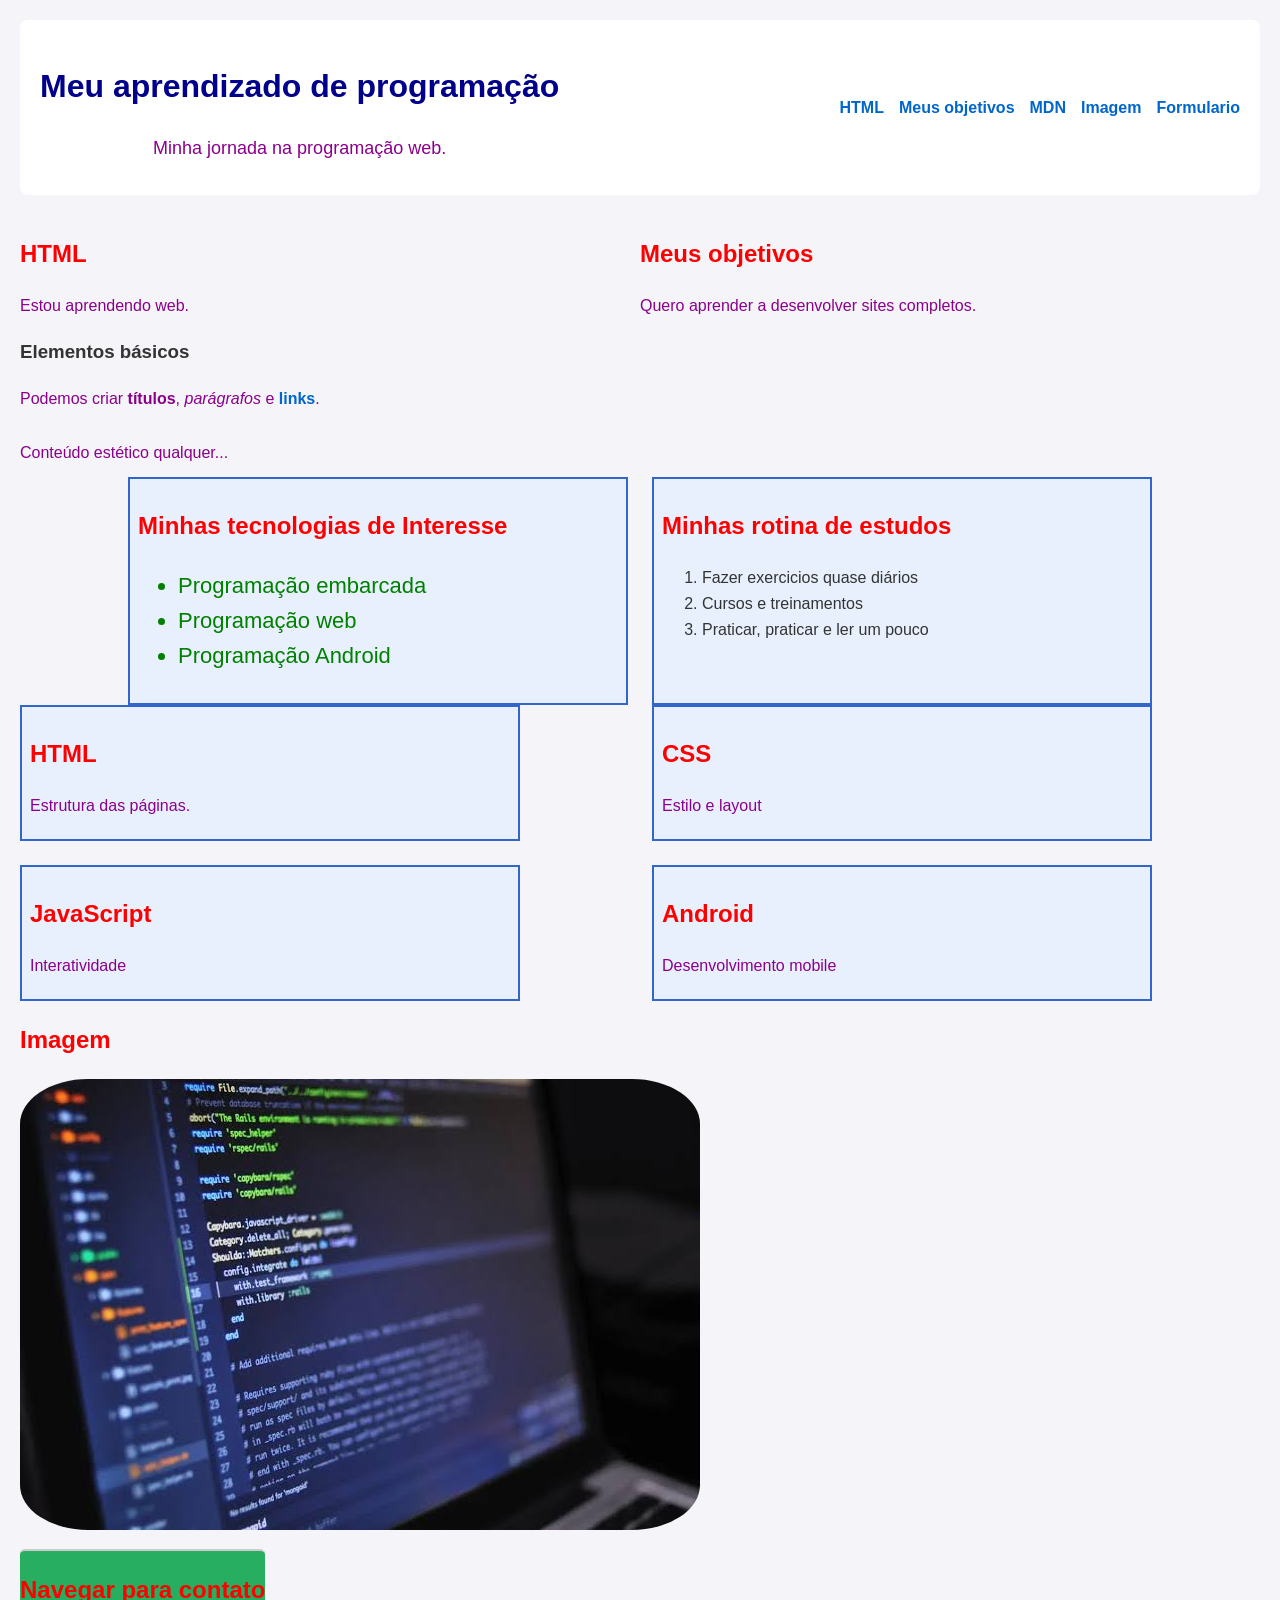
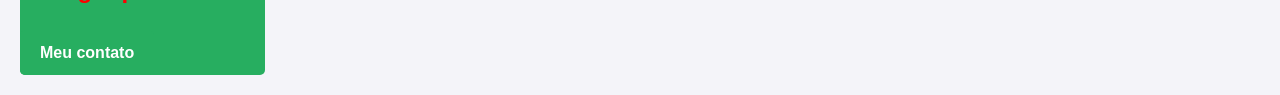
==== index.html @ a14ccedd "aula12-flex" ====
<!DOCTYPE html>
<html lang="pt-BR">
    <head>
        <meta charset="UTF-8">
        <title>Meu aprendizado</title>
        <!-- Conecta o HTML ao arquivo CSS -->
        <link rel="stylesheet" href="style.css">
    </head>
    <body>
        <header>
            <!-- Título principal da página -->
             <div>
                <h1>Meu aprendizado de programação</h1>
                <p class="introducao">Minha jornada na programação web.</p>
             </div>
            <!--nav é uma área de navegação com link -->
            <nav>
                <ul>
                <li><a href="#html">HTML</a></li> 
                <li><a href="#objetivos">Meus objetivos</a></li> 
                <li><a href="https://developer.mozilla.org/pt-BR/" target="_blank" rel="noopener noreferrer">MDN</a></li> 
                <li><a href="#imagem">Imagem</a></li> 
                <li><a href="formulario.html">Formulario</a></li> 
                </ul>
            </nav>
        </header>
        <!-- Conteúdo principal -->
        <main>
            <div class="secoes-flex">
                <section id="hmtl">
                    <h2>HTML</h2>
                    <p>Estou aprendendo web.</p>
                    <h3>Elementos básicos</h3>
                    <p>Podemos criar <strong>títulos</strong>, <em>parágrafos </em> e <a href="https://developer.mozilla.org/pt-BR/docs/Web/HTML" target="_blank" rel="noopener noreferrer">links</a>.</p>
                </section>
                <section id="objetivos">
                    <h2>Meus objetivos</h2>
                    <p>Quero aprender a desenvolver sites completos.</p>
                </section>
            </div>
            <!-- Primeira seção -->
            <!-- Exemplo de div usada apenas para criar um container de layout -->
            <div class="card-container">
                <p>Conteúdo estético qualquer...</p>
            </div>
            <!-- Container de cartões -->
            <div class="cartoes">
                <section class="cartao">
                    <h2>Minhas tecnologias de Interesse</h2>
                    <ul class="destaque">
                        <li >Programação embarcada</li>
                        <li>Programação web</li>
                        <li>Programação Android</li>
                    </ul>
                </section>
                <section class="cartao">
                    <h2>Minhas rotina de estudos</h2>
                    <ol>
                        <li>Fazer exercicios quase diários</li>
                        <li>Cursos e treinamentos</li>
                        <li>Praticar, praticar e ler um pouco</li>
                    </ol>
                </section>
            </div>
            
            <div class="grade">
                <section class="cartao">
                    <h2>HTML</h2>
                    <p>Estrutura das páginas.</p>
                </section>
                <section class="cartao">
                    <h2>CSS</h2>
                    <p>Estilo e layout</p>
                </section>
                <section class="cartao">
                    <h2>JavaScript</h2>
                    <p>Interatividade</p>
                </section>
                <section class="cartao">
                    <h2>Android</h2>
                    <p>Desenvolvimento mobile</p>
                </section>
            </div>

            <!-- Imagem com descrição alternativa -->
            <h2>Imagem</h2>
            <p><img id="foto-perfil" src="imagens/images.jpeg"
                alt="Codigo fonte"></p>
        </main>
        <!-- Rodapé -->
         <footer id="rodape-principal">
            <h2>Navegar para contato</h2>
            <a href="contato.html">Meu contato</a>
         </footer>
    </body>
</html>
---- style.css ----
/* Estilo aplicado à página inteira */
* {
    box-sizing: border-box;
}
header {
    display: flex;
    justify-content: space-between; /* Afasta os itens para as extremidades */
    align-items: center;
    background-color: #ffffff;
    padding: 20px;
    margin-bottom: 20px;
    border-radius: 8px;
}
header nav ul {
    display: flex;
    gap: 15px;        /* Espaçamento entre os links */
    list-style: none; /* Remove as bolinhas da lista */
    margin: 0;
    padding: 0;
}
body {
    font-family: Arial, sans-serif;
    background-color: #f4f4f9;
    color: #333333;
    text-align: left;
    margin: 20px;
    line-height: 1.6;
}
/* Seletor por tag */
h1 {
    color: darkblue;
    text-align: center;
}
h2 {
    color: red;
}
p{
    font-size: 16px;
    margin-bottom: 12px;
    color: darkmagenta;
}
/* Seletor por classe */
.introducao {
    text-align: center;
    font-size: 18px;
}
.destaque {
    font-size: 22px;
    color: green;
}
/* Seletor por ID */
#estudos {
    background-color: white;
}
#rodape-principal {
    border-top: 2px solid #ccc;
    display: inline-block;
    background-color: #27ae60;
    color: #ffffff;
    padding: 10px 20 px;
    border-radius: 5px;
}
#rodape-principal a {
    display: inline-block;
    background-color: #27ae60;
    color: #ffffff;
    padding: 10px 20px;
    border-radius: 5px;
    text-decoration: none;
}
#rodape-principal:hover {
    background-color: #1e8449;
}
#foto-perfil {
    border-radius: 10%;
}
/*Estilo dos cartões */
.cartoes {
    display: flex;      /* Ativa o Flexbox */
    gap: 24px;          /* Espaço entre cartões */
    flex-wrap: wrap;    /* Permite novas linhas */
    justify-content: center;
}
.grade {
    display: grid;
    grid-template-columns: repeat(2, 1fr); /* Cria três colunas de mesma largura */
    gap: 24px; /* Espaço entre linhas e colunas */
}
.cartao {
    background-color: #e8f0fe;
    padding: 8px;
    border: 2px solid #3366cc;
    max-width: 500px;
    width: 500px;
}
/*Estilização padrão de links*/
a {
    color: #0066cc;
    text-decoration: none; /* Remove o sublinhado padrão */
    font-weight: bold;
}
/*Estado quando o mouse passa por cima do link*/
a:hover {
    color: #004499;
    text-decoration: underline;
}
.secoes-flex {
    display: flex;
    gap: 20 px;
    flex-wrap: wrap;
}
.secoes-flex section {
    flex: 1;
    min-width: 250px;
}
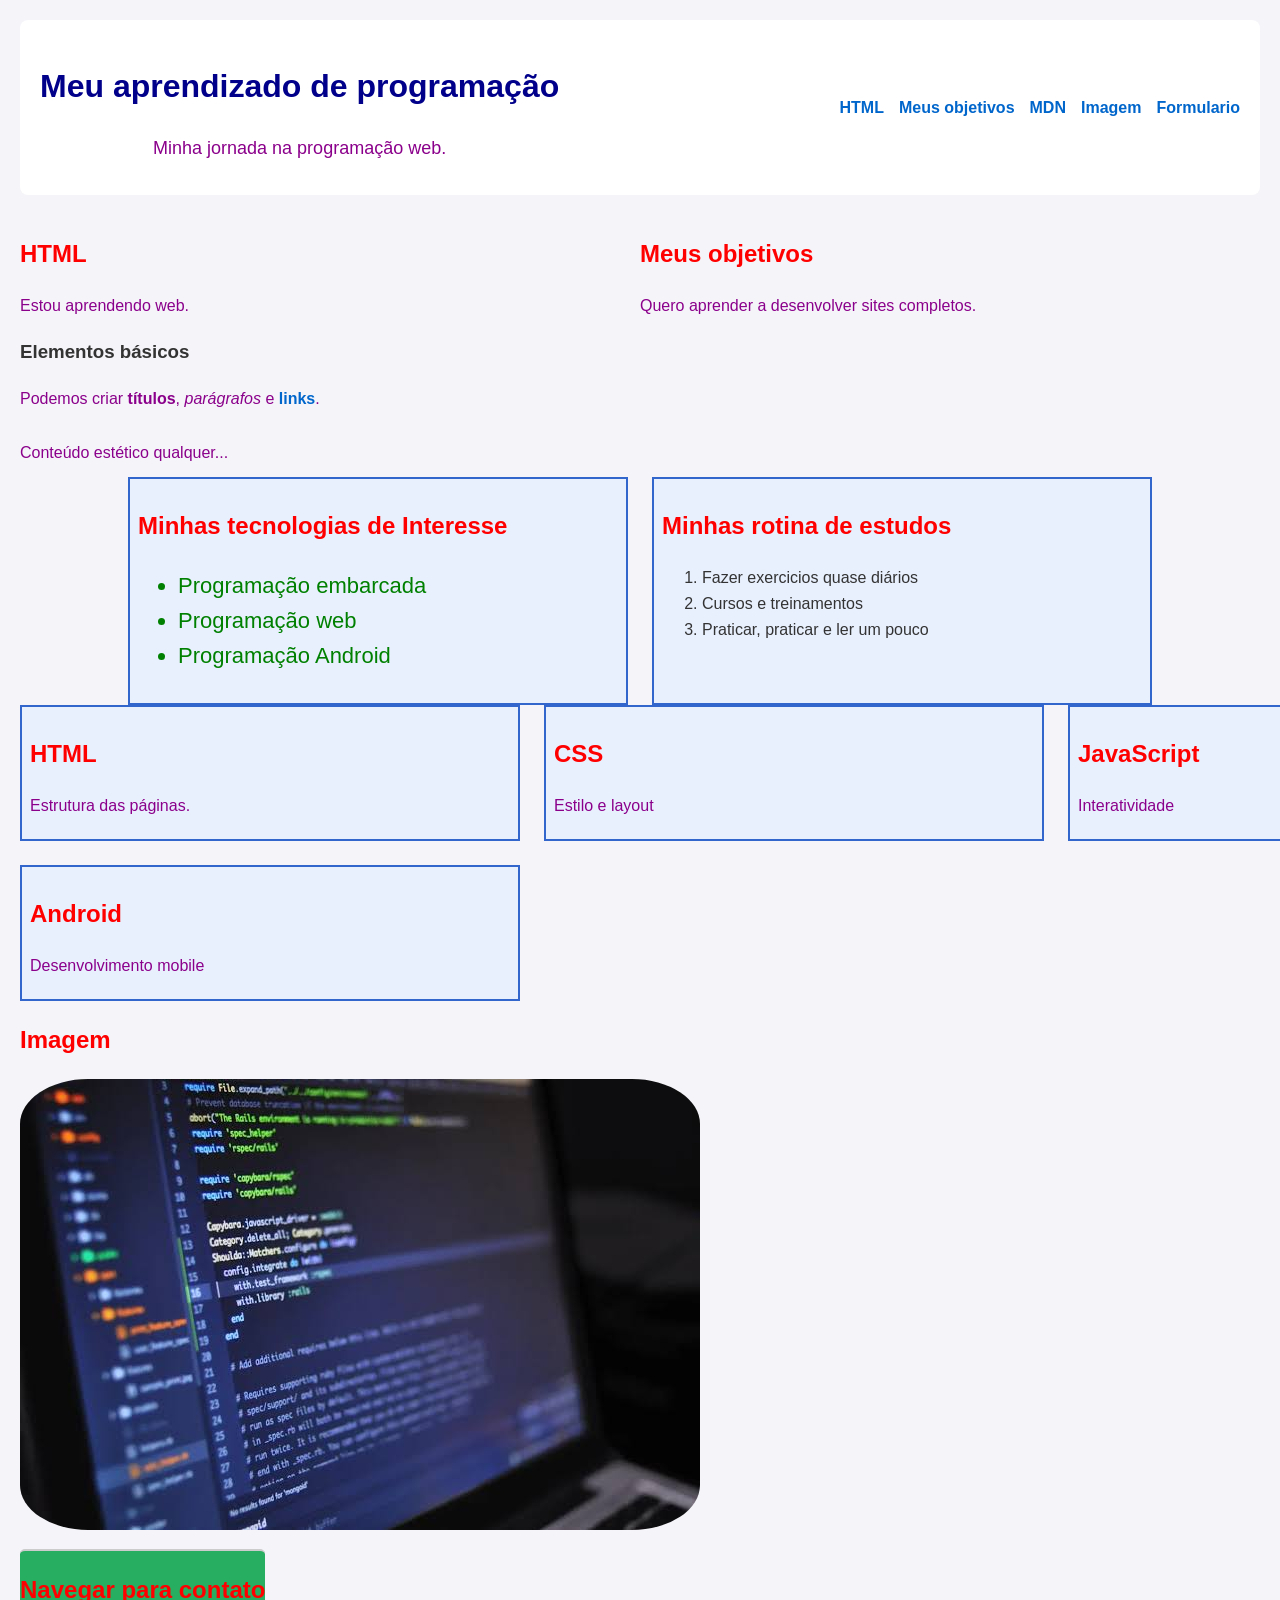
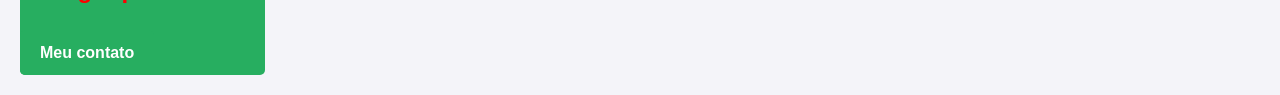
==== commit 6c6ce49f: "css_responsivo_media" ====
--- a/index.html
+++ b/index.html
@@ -5,6 +5,7 @@
         <title>Meu aprendizado</title>
         <!-- Conecta o HTML ao arquivo CSS -->
         <link rel="stylesheet" href="style.css">
+        <meta name="viewport" content="width=device-width, initial-scale=1">
     </head>
     <body>
         <header>
@@ -62,7 +63,7 @@
                     </ol>
                 </section>
             </div>
-            
+
             <div class="grade">
                 <section class="cartao">
                     <h2>HTML</h2>
--- a/style.css
+++ b/style.css
@@ -83,7 +83,7 @@
 }
 .grade {
     display: grid;
-    grid-template-columns: repeat(2, 1fr); /* Cria três colunas de mesma largura */
+    grid-template-columns: repeat(3, 1fr); /* Cria três colunas de mesma largura */
     gap: 24px; /* Espaço entre linhas e colunas */
 }
 .cartao {
@@ -112,4 +112,17 @@
 .secoes-flex section {
     flex: 1;
     min-width: 250px;
+}
+/* Tablets e telas médias */
+@media(max-width: 800px) {
+    .grade {
+        grid-template-columns: repeat(2, 1fr);
+    }
+}
+
+/* Celulares */
+@media(max-width: 500px) {
+    .grade {
+        grid-template-columns: 1fr;
+    }
 }
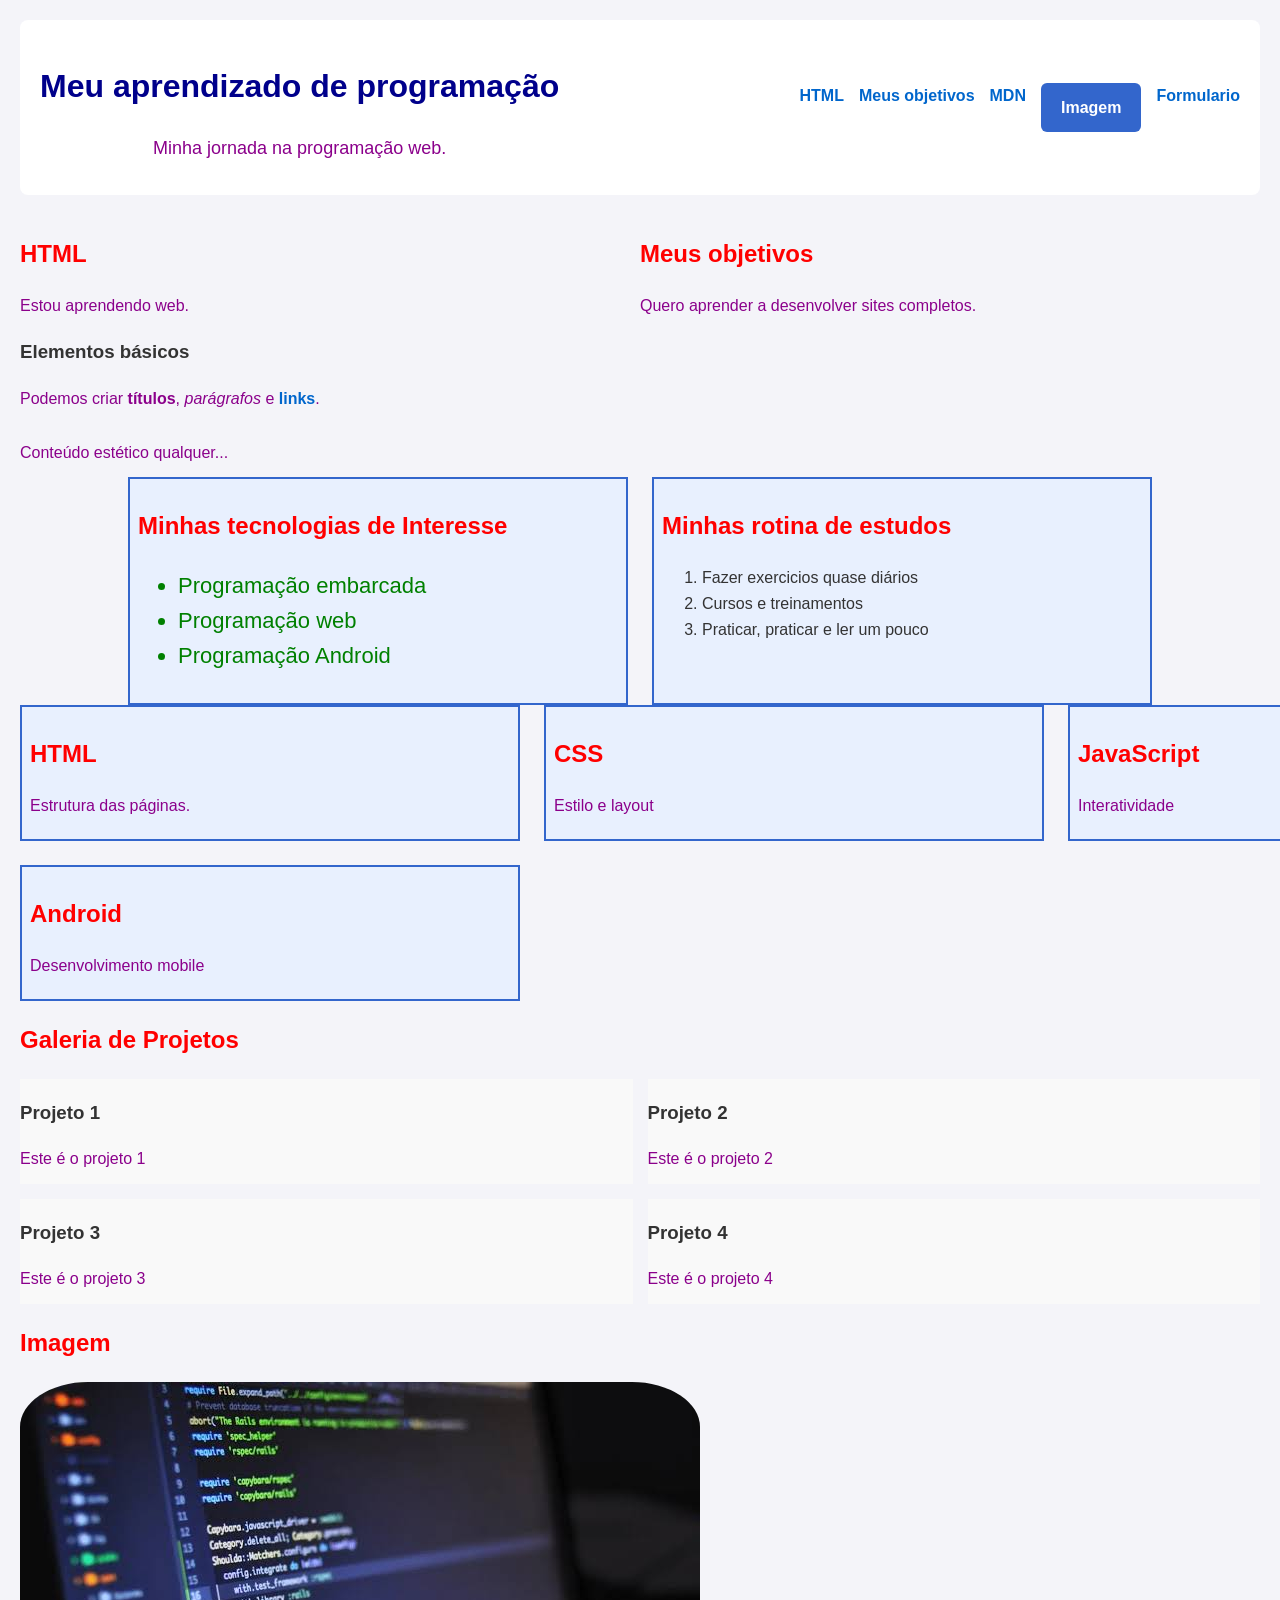
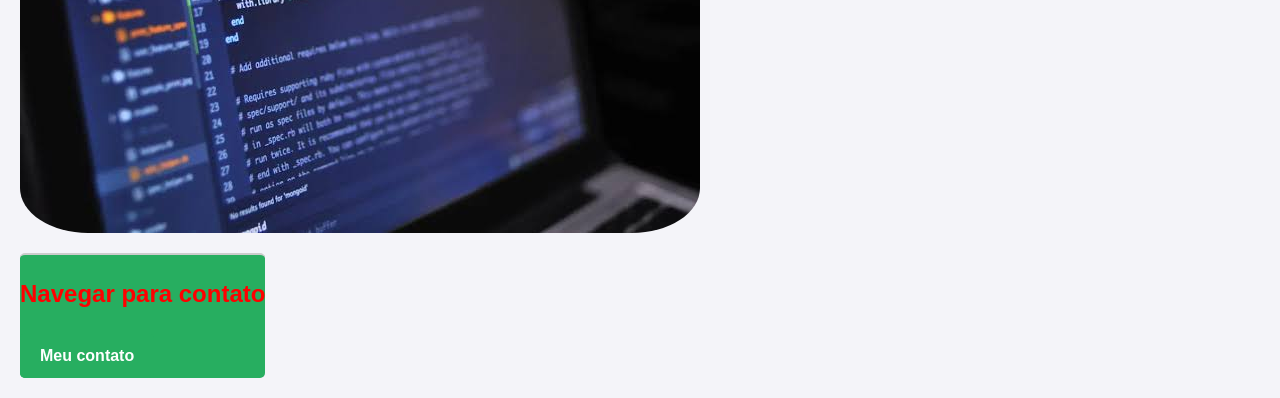
==== commit 195205ad: "aula-13_pseudo_classes" ====
--- a/index.html
+++ b/index.html
@@ -20,7 +20,7 @@
                 <li><a href="#html">HTML</a></li> 
                 <li><a href="#objetivos">Meus objetivos</a></li> 
                 <li><a href="https://developer.mozilla.org/pt-BR/" target="_blank" rel="noopener noreferrer">MDN</a></li> 
-                <li><a href="#imagem">Imagem</a></li> 
+                <li><a href="#imagem" class="botao">Imagem</a></li> 
                 <li><a href="formulario.html">Formulario</a></li> 
                 </ul>
             </nav>
@@ -83,8 +83,30 @@
                 </section>
             </div>
 
+            <section id="galeria">
+                <h2>Galeria de Projetos</h2>
+                <div class="grid-projetos">
+                    <section class="card-projeto">
+                        <h3>Projeto 1</h3>
+                        <p>Este é o projeto 1</p>
+                    </section>
+                    <section class="card-projeto">
+                        <h3>Projeto 2</h3>
+                        <p>Este é o projeto 2</p>
+                    </section>
+                    <section class="card-projeto">
+                        <h3>Projeto 3</h3>
+                        <p>Este é o projeto 3</p>
+                    </section>
+                    <section class="card-projeto">
+                        <h3>Projeto 4</h3>
+                        <p>Este é o projeto 4</p>
+                    </section>
+                </div>
+            </section>
+
             <!-- Imagem com descrição alternativa -->
-            <h2>Imagem</h2>
+            <h2 id="imagem">Imagem</h2>
             <p><img id="foto-perfil" src="imagens/images.jpeg"
                 alt="Codigo fonte"></p>
         </main>
--- a/style.css
+++ b/style.css
@@ -113,16 +113,49 @@
     flex: 1;
     min-width: 250px;
 }
+.grid-projetos {
+    display: grid;
+    grid-template-columns: repeat(2 , 1fr);
+    gap: 15px;
+}
+.card-projeto {
+    background-color: #f9f9f9;
+}
+.botao {
+    display: inline-block;
+    padding: 12px 20px;
+    background-color: #3366cc;
+    color: white;
+    text-decoration: none;
+    border-radius: 6px;
+    transition: background-color 0.2s; /* Suaviza a mudança visual */
+}
+.botao:hover { /* Quando o mouse passa sobre o botão*/
+    background-color: #1d408c;
+    color: white
+}
+.bota:focus-visible { /* Quando recebe foco, por exemplo, pelo teclado */
+    outline: 3px solid orange;
+    outline-offset: 4px;
+}
+.botao:active { /* Equanto está sendo pressionado */
+    background-color: #142d61;
+}
 /* Tablets e telas médias */
 @media(max-width: 800px) {
     .grade {
         grid-template-columns: repeat(2, 1fr);
     }
+    .grid-projetos {
+        grid-template-columns: repeat(2, 1fr);
+    }   
 }
-
 /* Celulares */
 @media(max-width: 500px) {
     .grade {
         grid-template-columns: 1fr;
     }
-}+    .grid-projetos {
+        grid-template-columns: 1fr;
+    }
+}
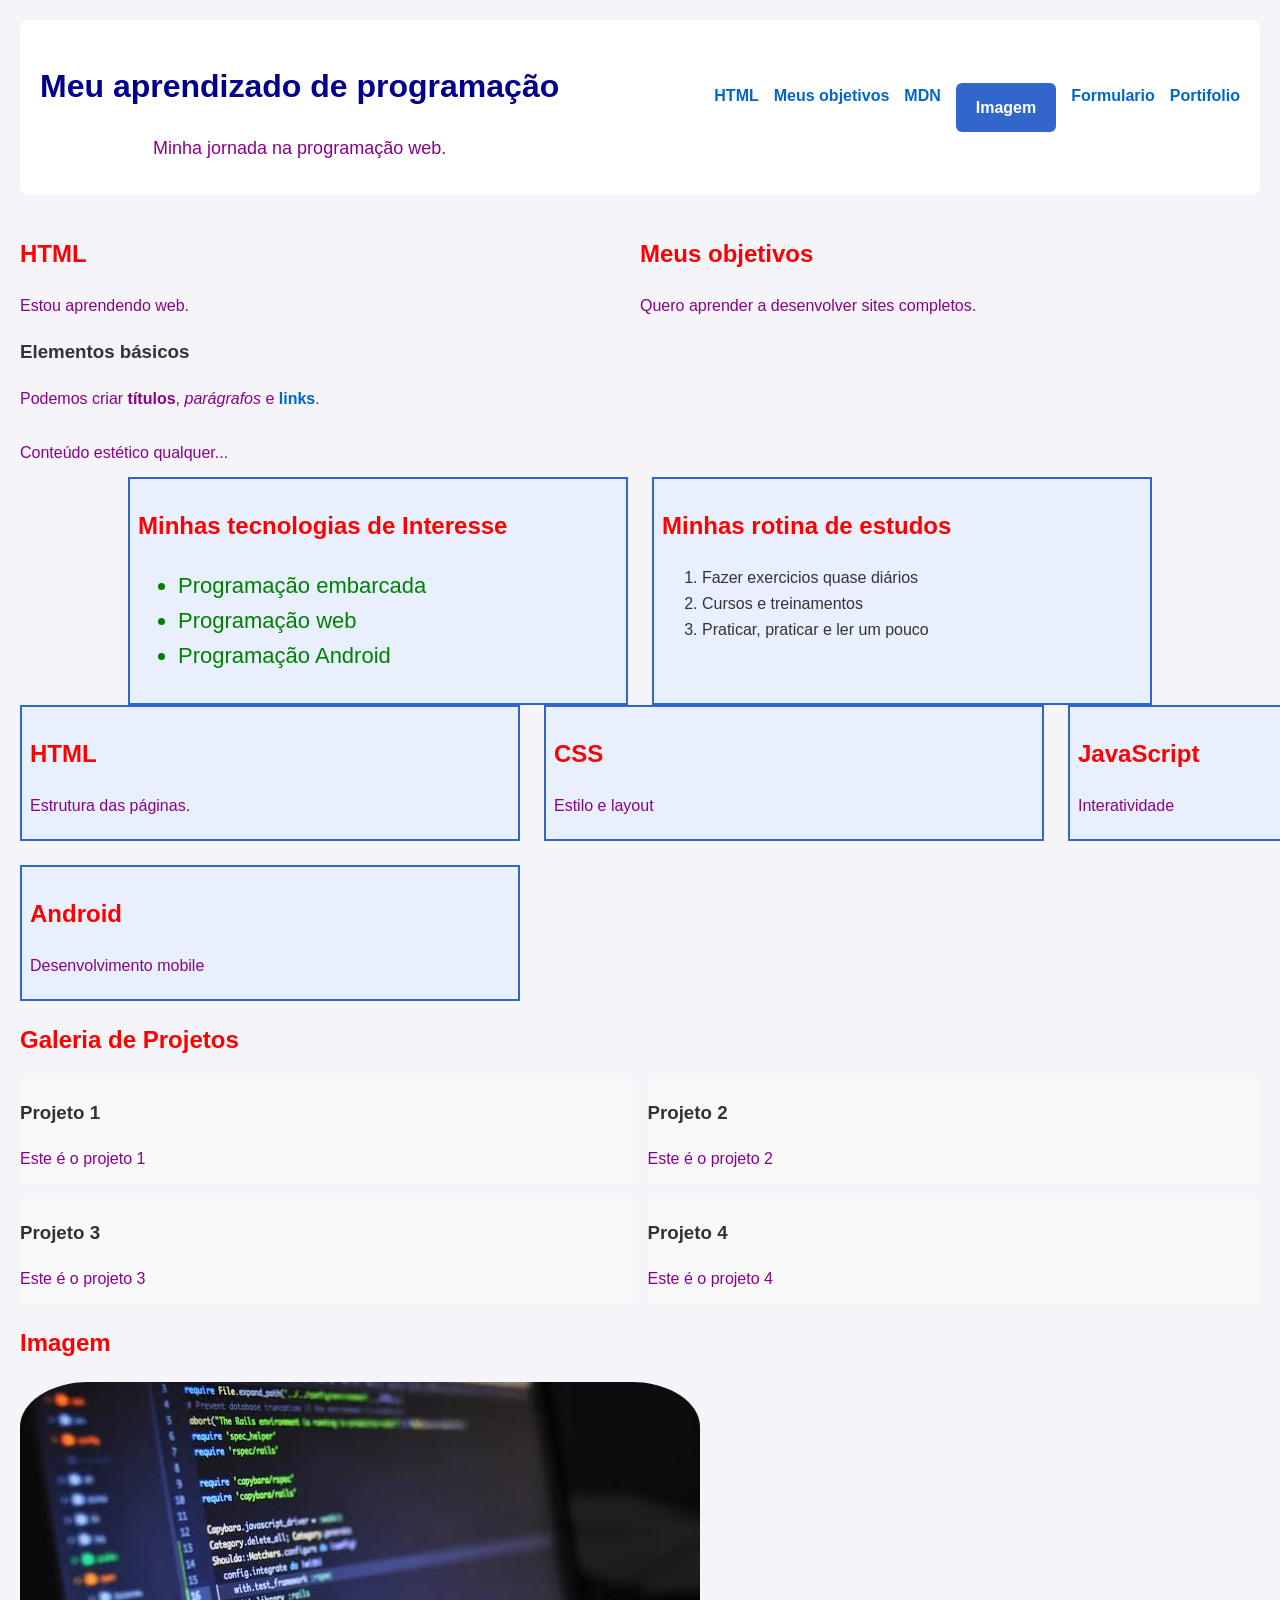
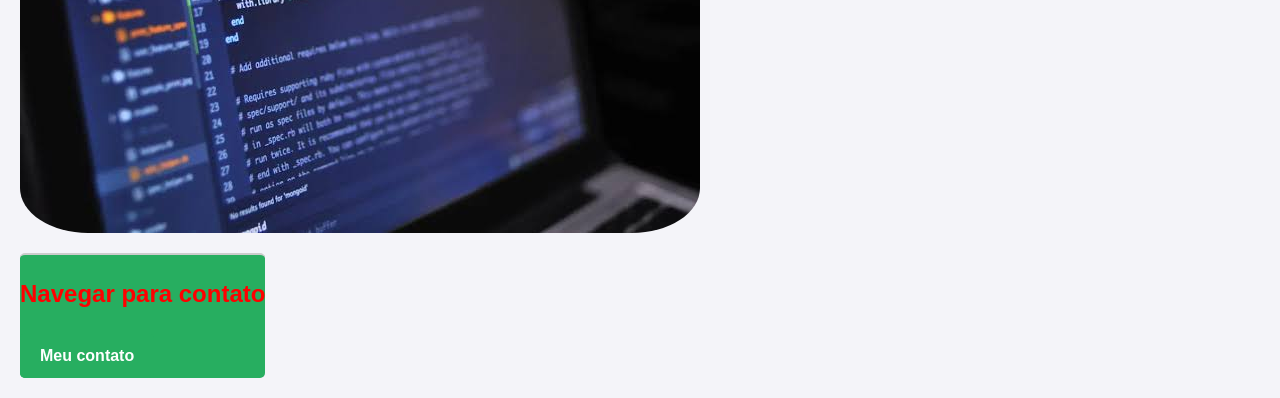
==== commit 2f58dc3f: "aula14_portifolio-responsivo" ====
--- a/index.html
+++ b/index.html
@@ -22,6 +22,7 @@
                 <li><a href="https://developer.mozilla.org/pt-BR/" target="_blank" rel="noopener noreferrer">MDN</a></li> 
                 <li><a href="#imagem" class="botao">Imagem</a></li> 
                 <li><a href="formulario.html">Formulario</a></li> 
+                <li><a href="portifolio.html">Portifolio</a></li>
                 </ul>
             </nav>
         </header>
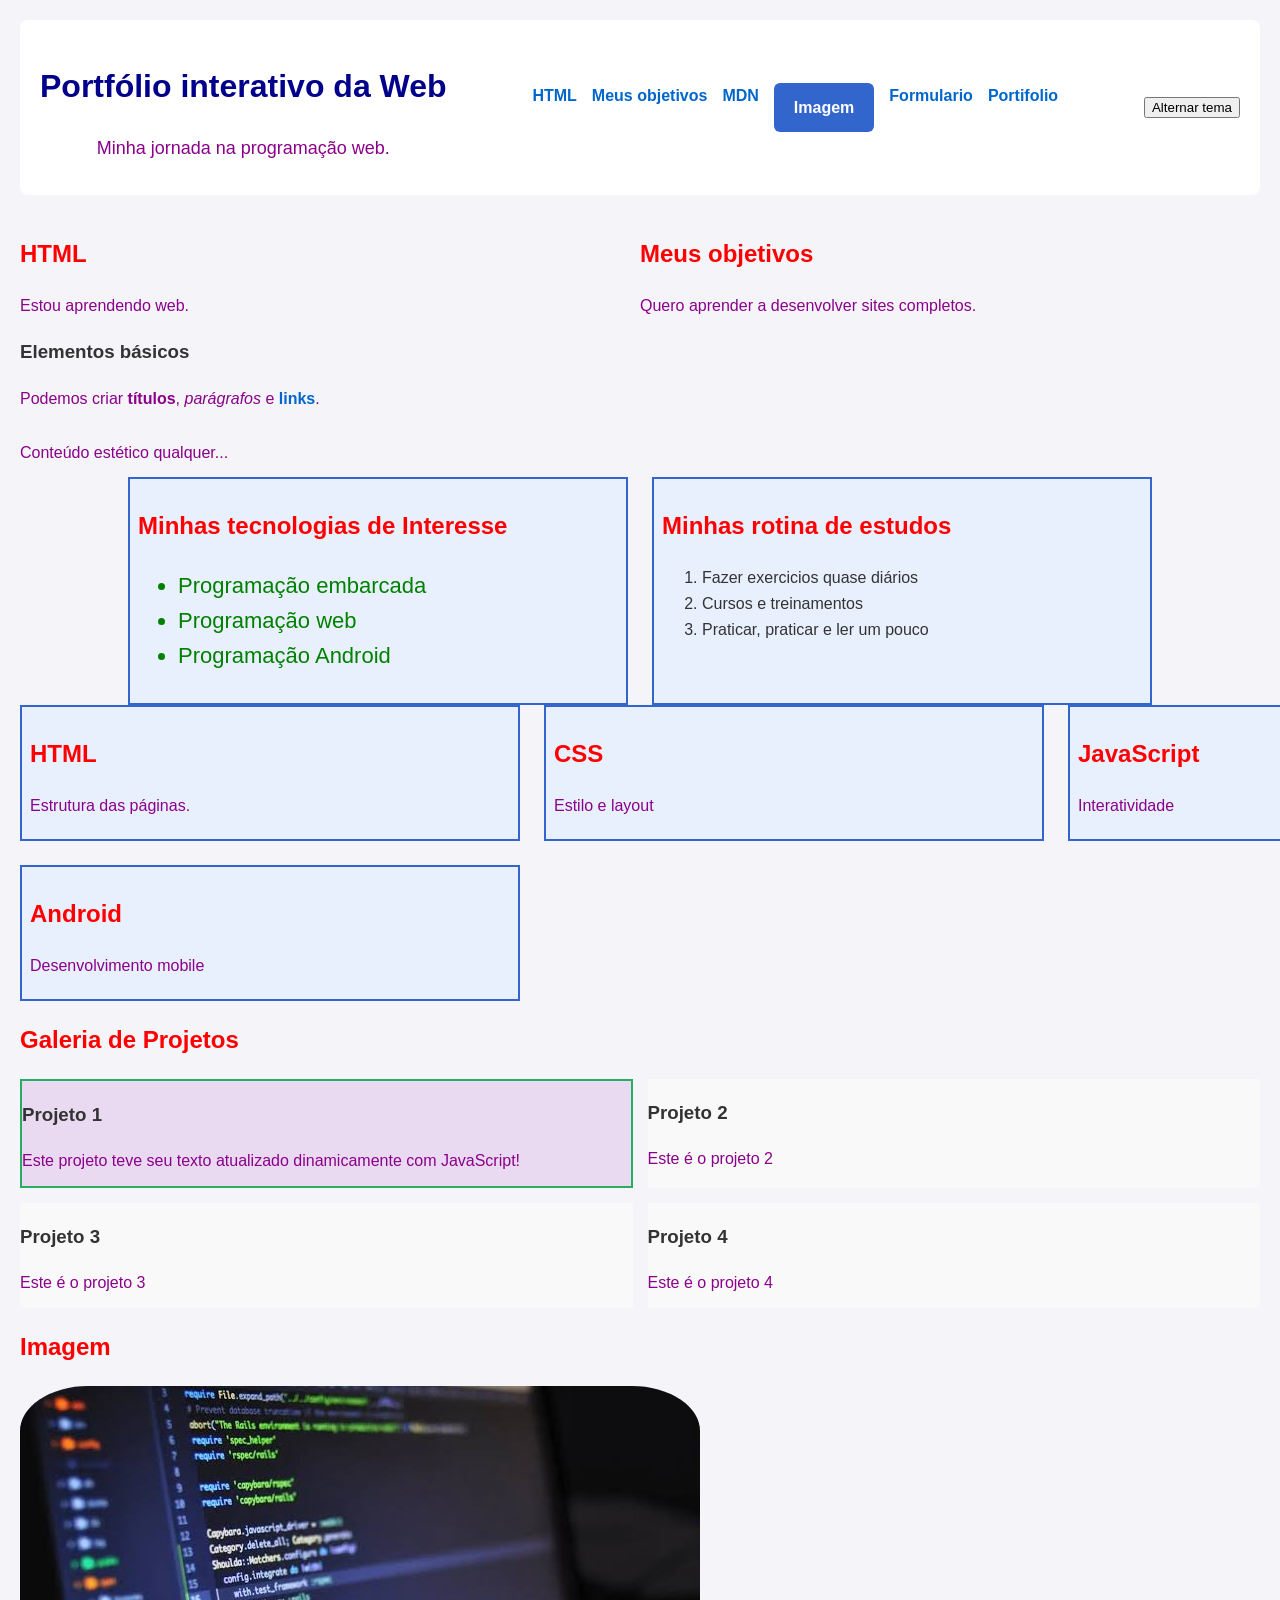
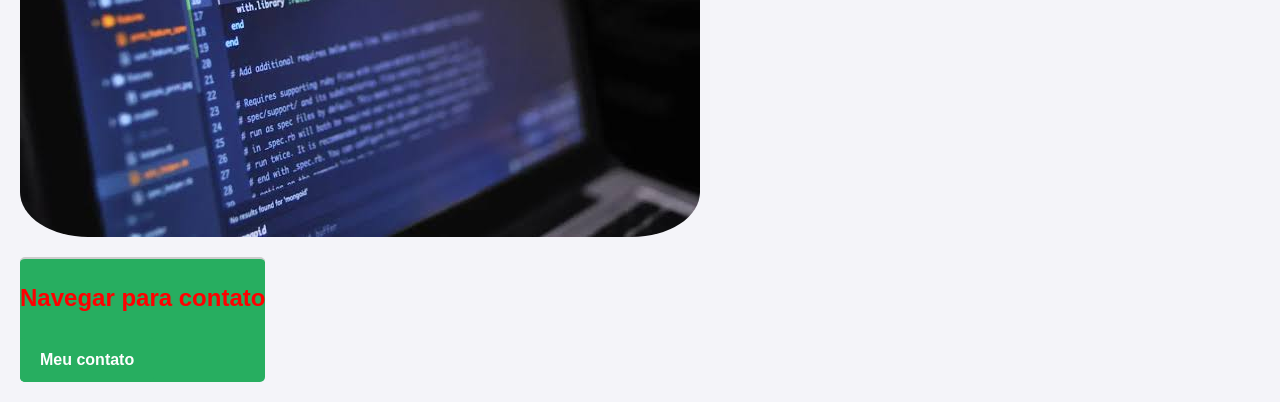
==== commit 818cac97: "aula23_botao_formulario" ====
--- a/index.html
+++ b/index.html
@@ -25,6 +25,7 @@
                 <li><a href="portifolio.html">Portifolio</a></li>
                 </ul>
             </nav>
+            <button id="btn-tema">Alternar tema</button>
         </header>
         <!-- Conteúdo principal -->
         <main>
@@ -116,5 +117,7 @@
             <h2>Navegar para contato</h2>
             <a href="contato.html">Meu contato</a>
          </footer>
+    <!-- É uma boa prática inserir o Javascript ao final do body para garantir que todos os elementos tenham sido carregados -->
+    <script src="script.js"></script> 
     </body>
 </html>
--- a/style.css
+++ b/style.css
@@ -159,3 +159,58 @@
         grid-template-columns: 1fr;
     }
 }
+/* Estilo base do campo */
+input[type="text"], input[type="email"], textarea {
+    width: 100%;
+    padding: 10px;
+    border: 1px solid #ccc;
+    border-radius: 4px;
+    font-size: 15px;
+    font-family: inherit;
+    transition: border-color 0.3s, box-shadow 0.3s;
+}
+/*Destaque quando o campo está ativo/focado */
+input[type="text"]:focus,
+input[type="email"]:focus,
+textarea:focus {
+    border-color: #0066cc;
+    outline: none;
+    box-shadow: 0 0 5px rgba(0, 102, 204, 0.3);
+}
+/* Botão de Envio */
+.btn-enviar {
+    display: inline-block;
+    background-color: #27ae60;
+    color: #ffffff;
+    border: none;
+    padding: 12px 24px;
+    font-size: 16px;
+    font-weight: bold;
+    border-radius: 5px;
+    cursor: pointer;
+    transition: background-color 0.3s;
+}
+
+.btn-enviar:hover {
+    background-color: #1e8449;
+}
+
+.card-destaque {
+    border: 2px solid #27ae60;
+    background-color: #eadaf1;
+}
+
+body.mode-escuro {
+    background-color: #1a1a1a;
+    color: #ffffff;
+}
+
+body.modo-escuro section {
+    background-color: #2a2a2a;
+    border-color: #444444;
+    color: #ffffff;
+}
+
+body.modo-escuro h2, body.modo-escuro h3 {
+    color: #4caf50;
+}
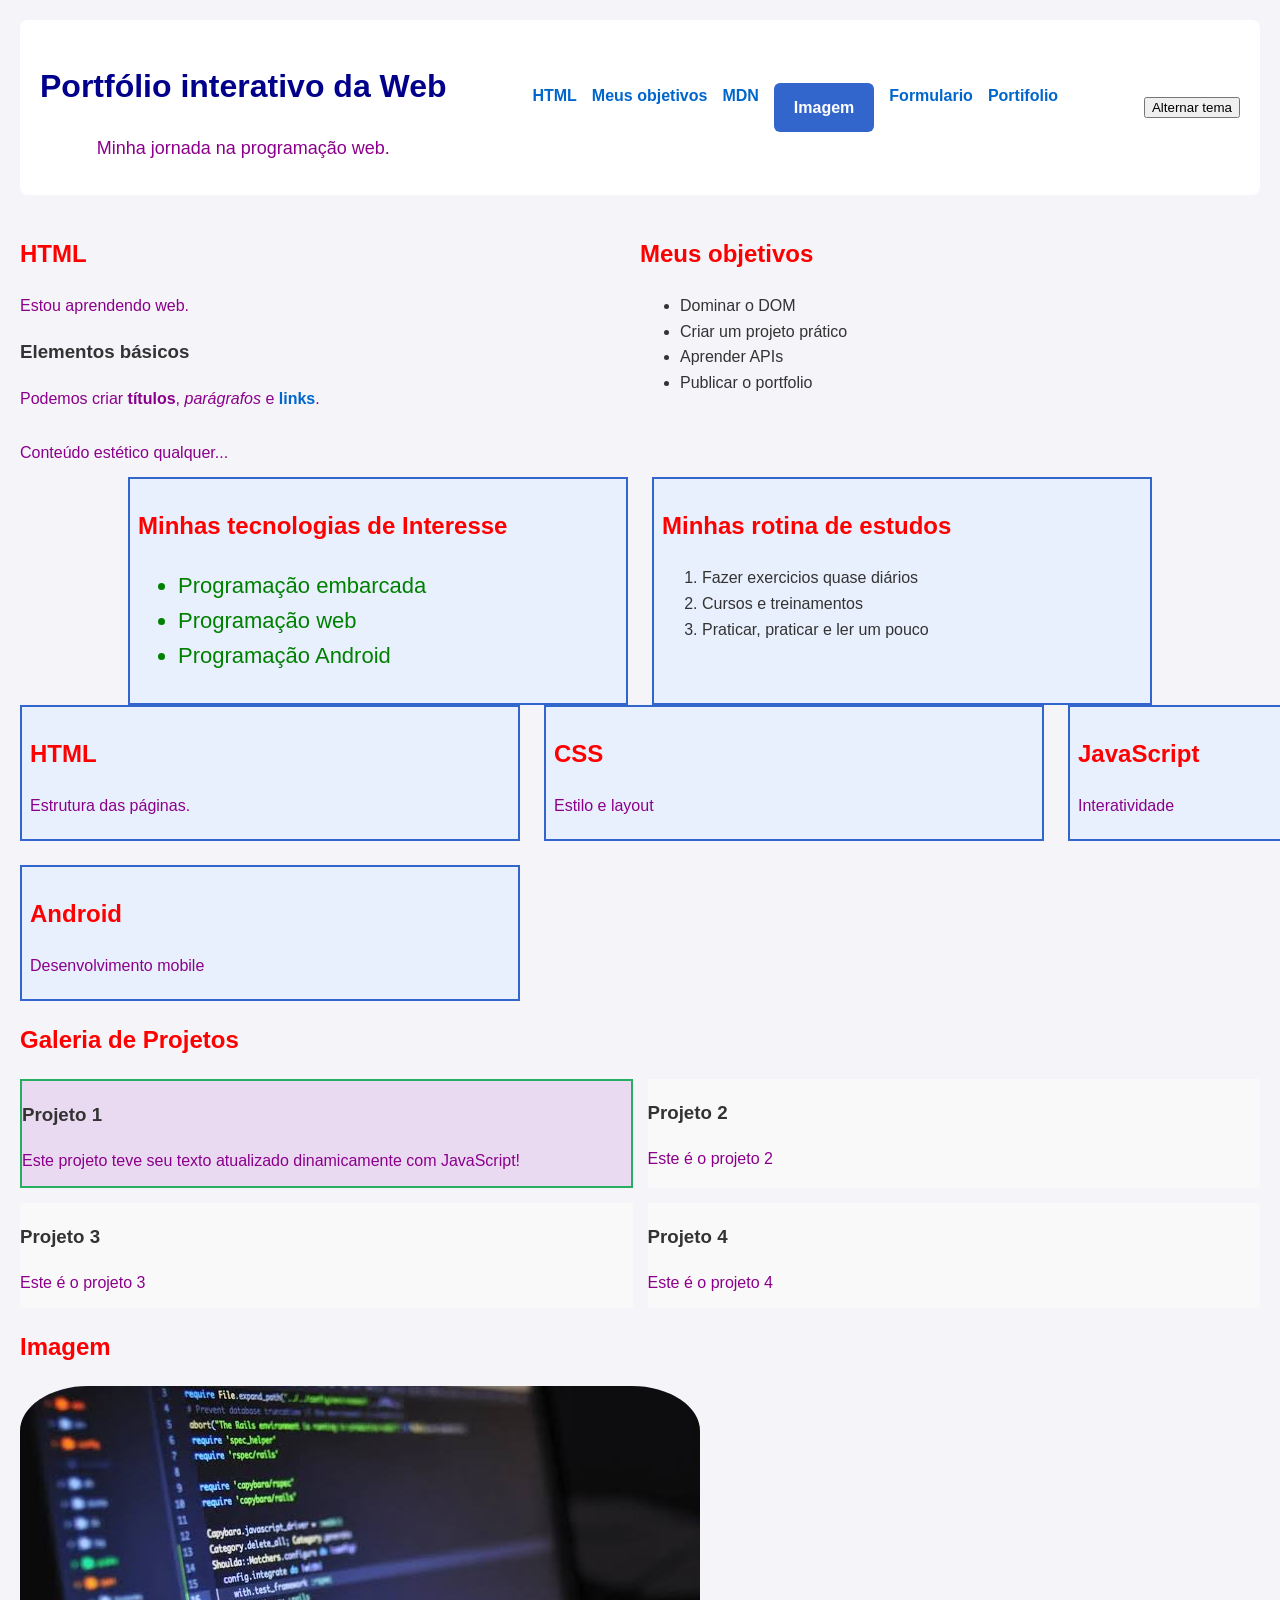
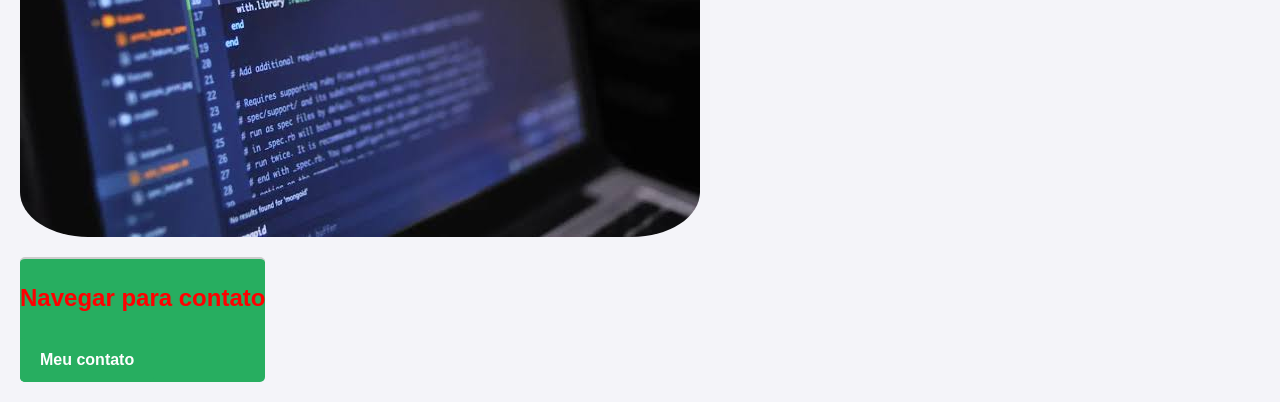
==== commit 7d62df67: "aula25_array_iteracao" ====
--- a/index.html
+++ b/index.html
@@ -38,7 +38,7 @@
                 </section>
                 <section id="objetivos">
                     <h2>Meus objetivos</h2>
-                    <p>Quero aprender a desenvolver sites completos.</p>
+                    <ul id="lista-objetivos"></ul>
                 </section>
             </div>
             <!-- Primeira seção -->
